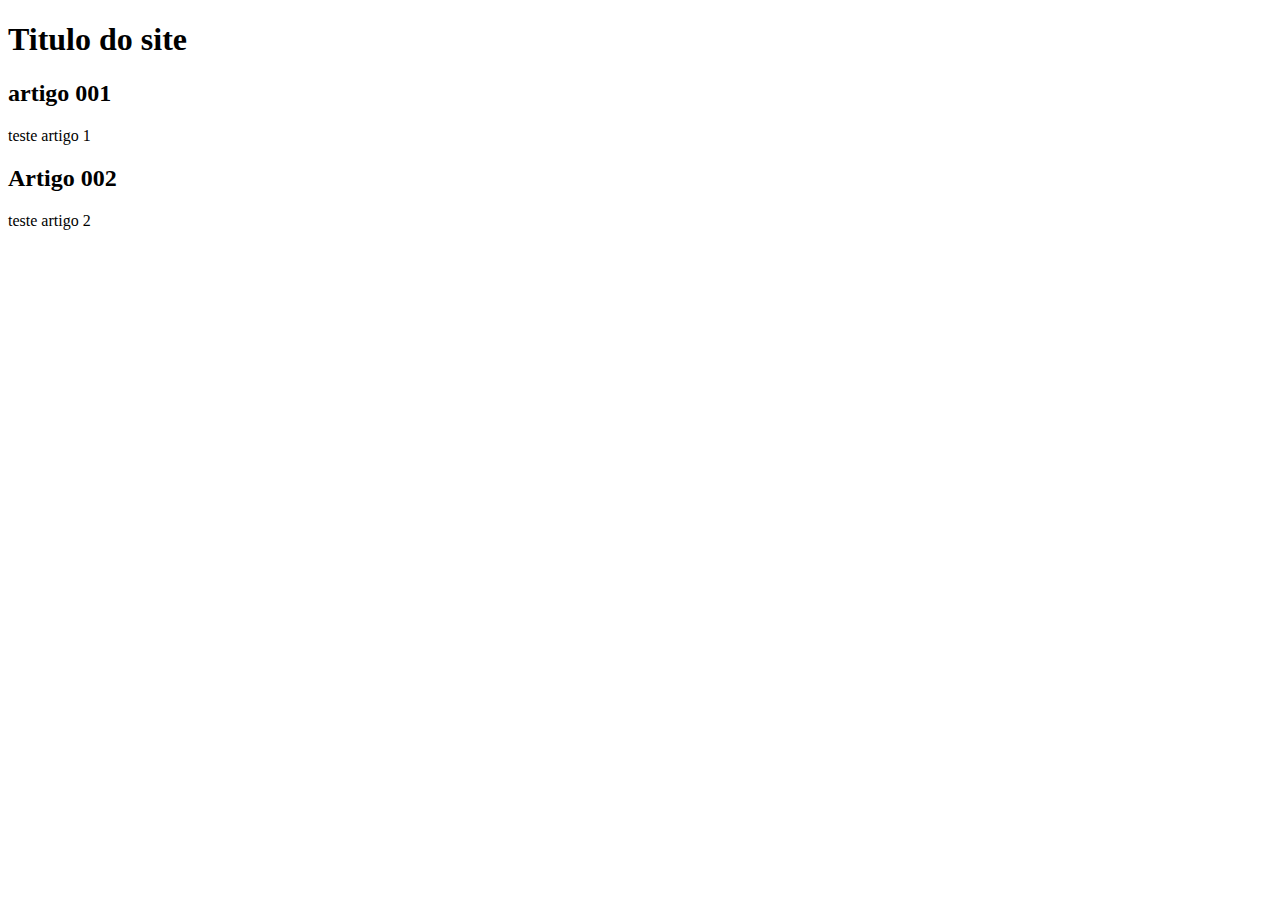
==== index.html @ 36a52861 "adicionando a pagina principal" ====
<!DOCTYPE html>
<html lang="pt-br">
<head>
    <meta charset="UTF-8">
    <meta name="viewport" content="width=device-width, initial-scale=1.0">
    <title>Site para testar branch</title>
</head>
<body>
    <main>
        <header>
            <h1>Titulo do site</h1>
        </header>
        <article>
            <h2>artigo 001</h2>
            <p>teste artigo 1</p>
        </article>
        <article>
            <h2>Artigo 002</h2>
            <p>teste artigo 2</p>
        </article>
    </main>
</body>
</html>
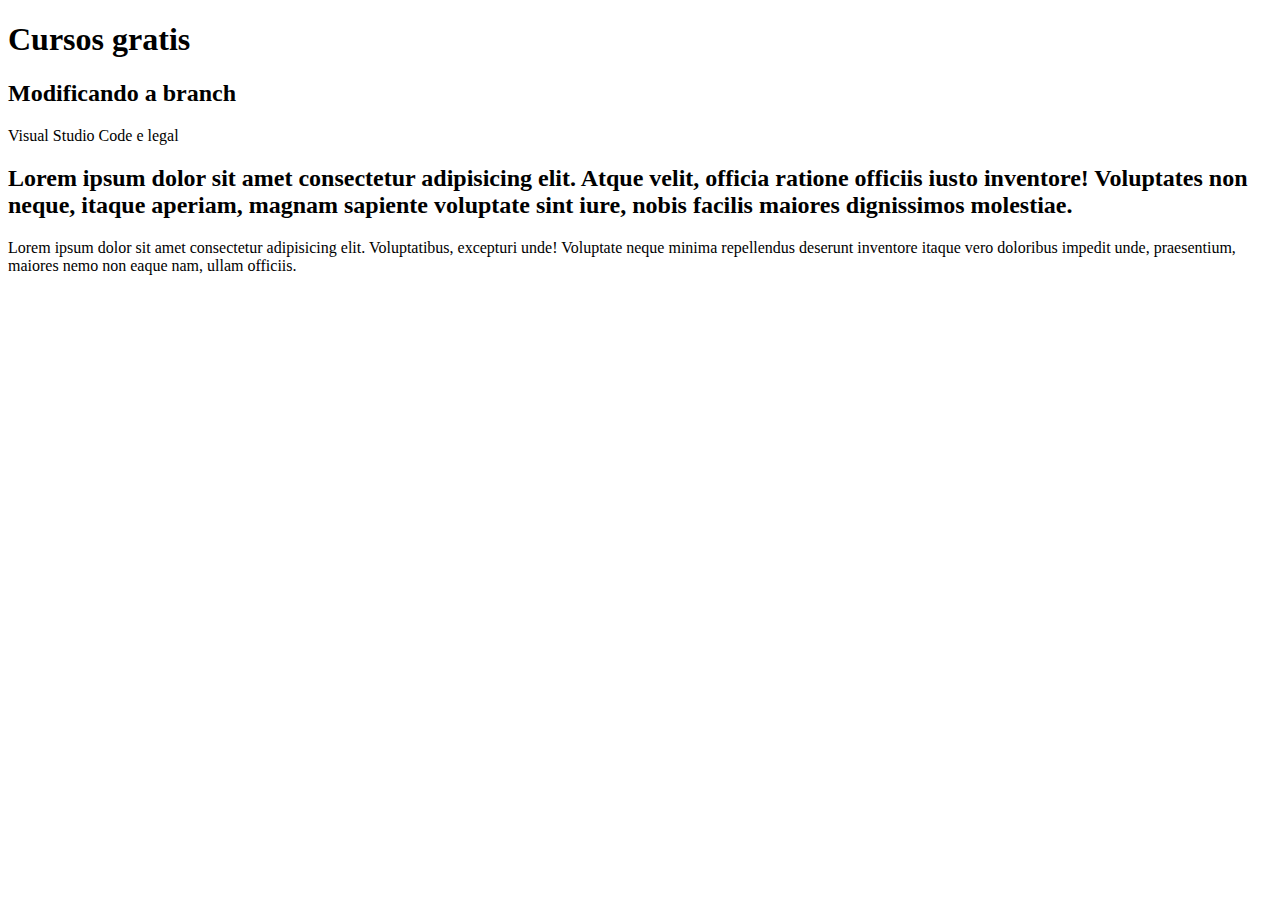
==== commit 673ef9f9: "comecei a escrever o conteudo" ====
--- a/index.html
+++ b/index.html
@@ -8,15 +8,15 @@
 <body>
     <main>
         <header>
-            <h1>Titulo do site</h1>
+            <h1>Cursos gratis</h1>
         </header>
         <article>
-            <h2>artigo 001</h2>
-            <p>teste artigo 1</p>
+            <h2>Modificando a branch</h2>
+            <p>Visual Studio Code e legal</p>
         </article>
         <article>
-            <h2>Artigo 002</h2>
-            <p>teste artigo 2</p>
+            <h2>Lorem ipsum dolor sit amet consectetur adipisicing elit. Atque velit, officia ratione officiis iusto inventore! Voluptates non neque, itaque aperiam, magnam sapiente voluptate sint iure, nobis facilis maiores dignissimos molestiae.</h2>
+            <p>Lorem ipsum dolor sit amet consectetur adipisicing elit. Voluptatibus, excepturi unde! Voluptate neque minima repellendus deserunt inventore itaque vero doloribus impedit unde, praesentium, maiores nemo non eaque nam, ullam officiis.</p>
         </article>
     </main>
 </body>
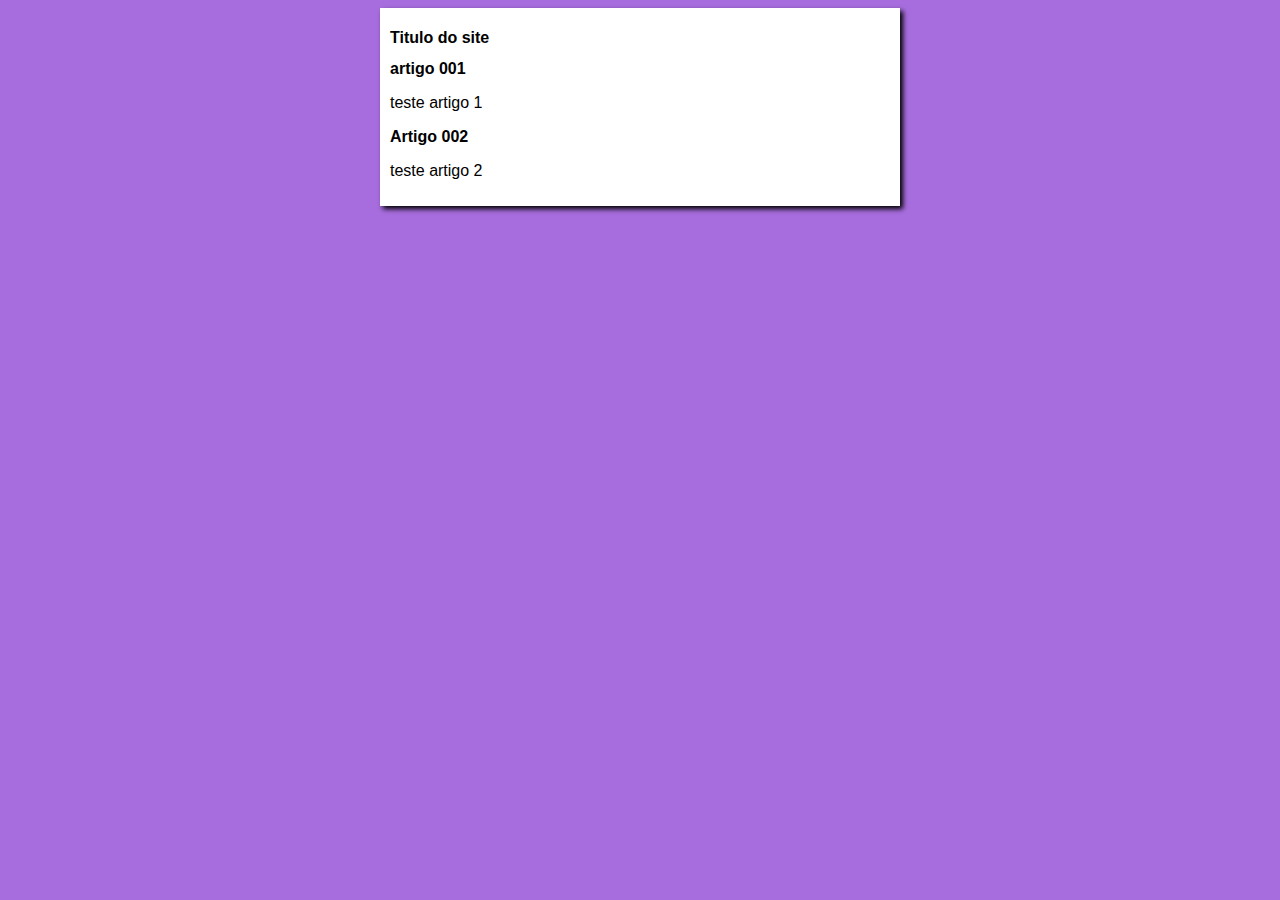
==== commit 8f0f6b73: "iniciei o design" ====
--- a/index.html
+++ b/index.html
@@ -3,20 +3,21 @@
 <head>
     <meta charset="UTF-8">
     <meta name="viewport" content="width=device-width, initial-scale=1.0">
-    <title>Site para testar branch</title>
+    <title>Design</title>
+    <link rel="stylesheet" href="style.css">
 </head>
 <body>
     <main>
         <header>
-            <h1>Cursos gratis</h1>
+            <h1>Titulo do site</h1>
         </header>
         <article>
-            <h2>Modificando a branch</h2>
-            <p>Visual Studio Code e legal</p>
+            <h2>artigo 001</h2>
+            <p>teste artigo 1</p>
         </article>
         <article>
-            <h2>Lorem ipsum dolor sit amet consectetur adipisicing elit. Atque velit, officia ratione officiis iusto inventore! Voluptates non neque, itaque aperiam, magnam sapiente voluptate sint iure, nobis facilis maiores dignissimos molestiae.</h2>
-            <p>Lorem ipsum dolor sit amet consectetur adipisicing elit. Voluptatibus, excepturi unde! Voluptate neque minima repellendus deserunt inventore itaque vero doloribus impedit unde, praesentium, maiores nemo non eaque nam, ullam officiis.</p>
+            <h2>Artigo 002</h2>
+            <p>teste artigo 2</p>
         </article>
     </main>
 </body>
--- a/style.css
+++ b/style.css
@@ -0,0 +1,16 @@
+* {
+    font-family: Arial, Helvetica, sans-serif;
+    font-size: 16px;
+}
+
+body{
+    background-color: rgb(167, 109, 222);
+}
+
+main{
+    background-color: white;
+    width: 500px;
+    margin: auto;
+    padding: 10px;
+    box-shadow: 3px 3px 5px black;
+}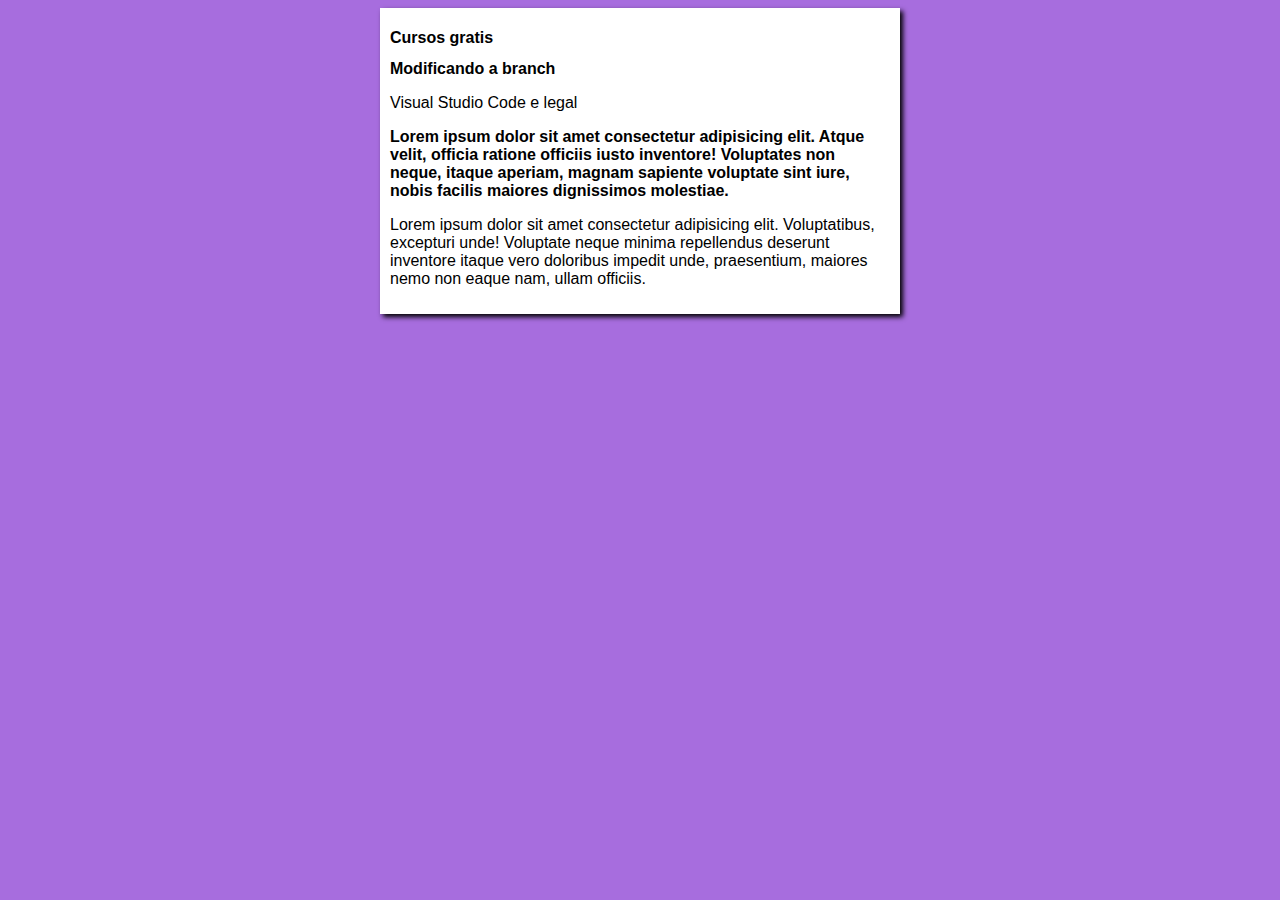
==== commit b1f9cc74: "Merge branch 'design'" ====
--- a/index.html
+++ b/index.html
@@ -9,15 +9,15 @@
 <body>
     <main>
         <header>
-            <h1>Titulo do site</h1>
+            <h1>Cursos gratis</h1>
         </header>
         <article>
-            <h2>artigo 001</h2>
-            <p>teste artigo 1</p>
+            <h2>Modificando a branch</h2>
+            <p>Visual Studio Code e legal</p>
         </article>
         <article>
-            <h2>Artigo 002</h2>
-            <p>teste artigo 2</p>
+            <h2>Lorem ipsum dolor sit amet consectetur adipisicing elit. Atque velit, officia ratione officiis iusto inventore! Voluptates non neque, itaque aperiam, magnam sapiente voluptate sint iure, nobis facilis maiores dignissimos molestiae.</h2>
+            <p>Lorem ipsum dolor sit amet consectetur adipisicing elit. Voluptatibus, excepturi unde! Voluptate neque minima repellendus deserunt inventore itaque vero doloribus impedit unde, praesentium, maiores nemo non eaque nam, ullam officiis.</p>
         </article>
     </main>
 </body>
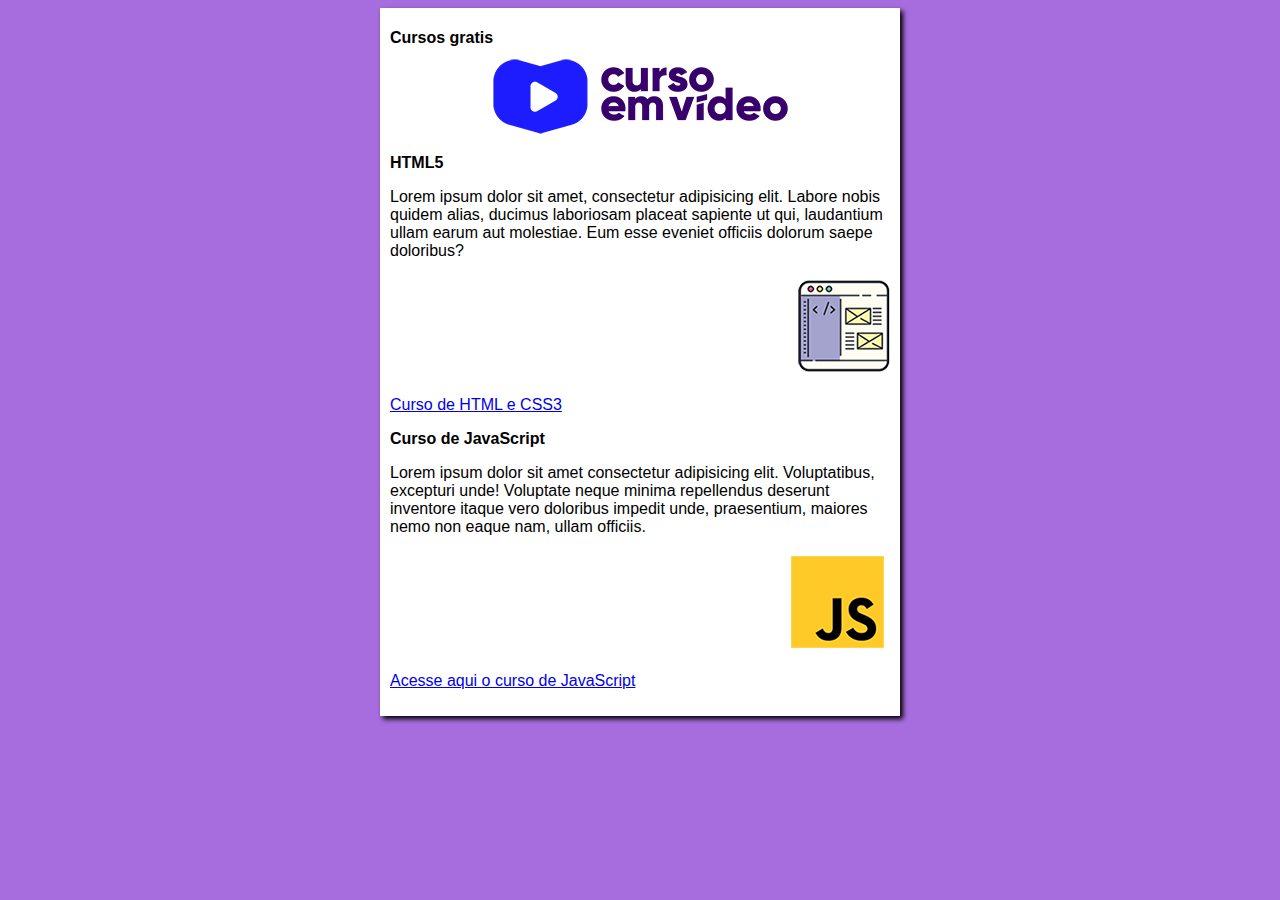
==== commit 5d9fd4da: "adicionando paginas de cursos no site" ====
--- a/index.html
+++ b/index.html
@@ -3,7 +3,7 @@
 <head>
     <meta charset="UTF-8">
     <meta name="viewport" content="width=device-width, initial-scale=1.0">
-    <title>Design</title>
+    <title>Testando Branch com um site</title>
     <link rel="stylesheet" href="style.css">
 </head>
 <body>
@@ -12,12 +12,23 @@
             <h1>Cursos gratis</h1>
         </header>
         <article>
-            <h2>Modificando a branch</h2>
-            <p>Visual Studio Code e legal</p>
+            <div class="centro">
+                <img src="imagens/curso-em-video-cor.png" alt="">
+            </div>
+            <h2>HTML5</h2>
+            <p>Lorem ipsum dolor sit amet, consectetur adipisicing elit. Labore nobis quidem alias, ducimus laboriosam placeat sapiente ut qui, laudantium ullam earum aut molestiae. Eum esse eveniet officiis dolorum saepe doloribus?</p>
+            <div class="lado">
+                <p><img  src="imagens/curso-html-css.png" alt="imagem de html"></p>
+            </div>
+            <p><a href="chtml.html">Curso de HTML e CSS3</a></p>
         </article>
         <article>
-            <h2>Lorem ipsum dolor sit amet consectetur adipisicing elit. Atque velit, officia ratione officiis iusto inventore! Voluptates non neque, itaque aperiam, magnam sapiente voluptate sint iure, nobis facilis maiores dignissimos molestiae.</h2>
+            <h2>Curso de JavaScript</h2>
             <p>Lorem ipsum dolor sit amet consectetur adipisicing elit. Voluptatibus, excepturi unde! Voluptate neque minima repellendus deserunt inventore itaque vero doloribus impedit unde, praesentium, maiores nemo non eaque nam, ullam officiis.</p>
+            <div class="lado">
+                <p><img src="imagens/curso-javascript.png" alt="imagem de JavaScript"></p>
+            </div>
+            <p><a href="js.html">Acesse aqui o curso de JavaScript</a></p>
         </article>
     </main>
 </body>
--- a/style.css
+++ b/style.css
@@ -10,7 +10,15 @@
 main{
     background-color: white;
     width: 500px;
+    height: auto;
     margin: auto;
     padding: 10px;
     box-shadow: 3px 3px 5px black;
+}
+
+.lado{
+    text-align: right;
+}
+.centro{
+    text-align: center;
 }